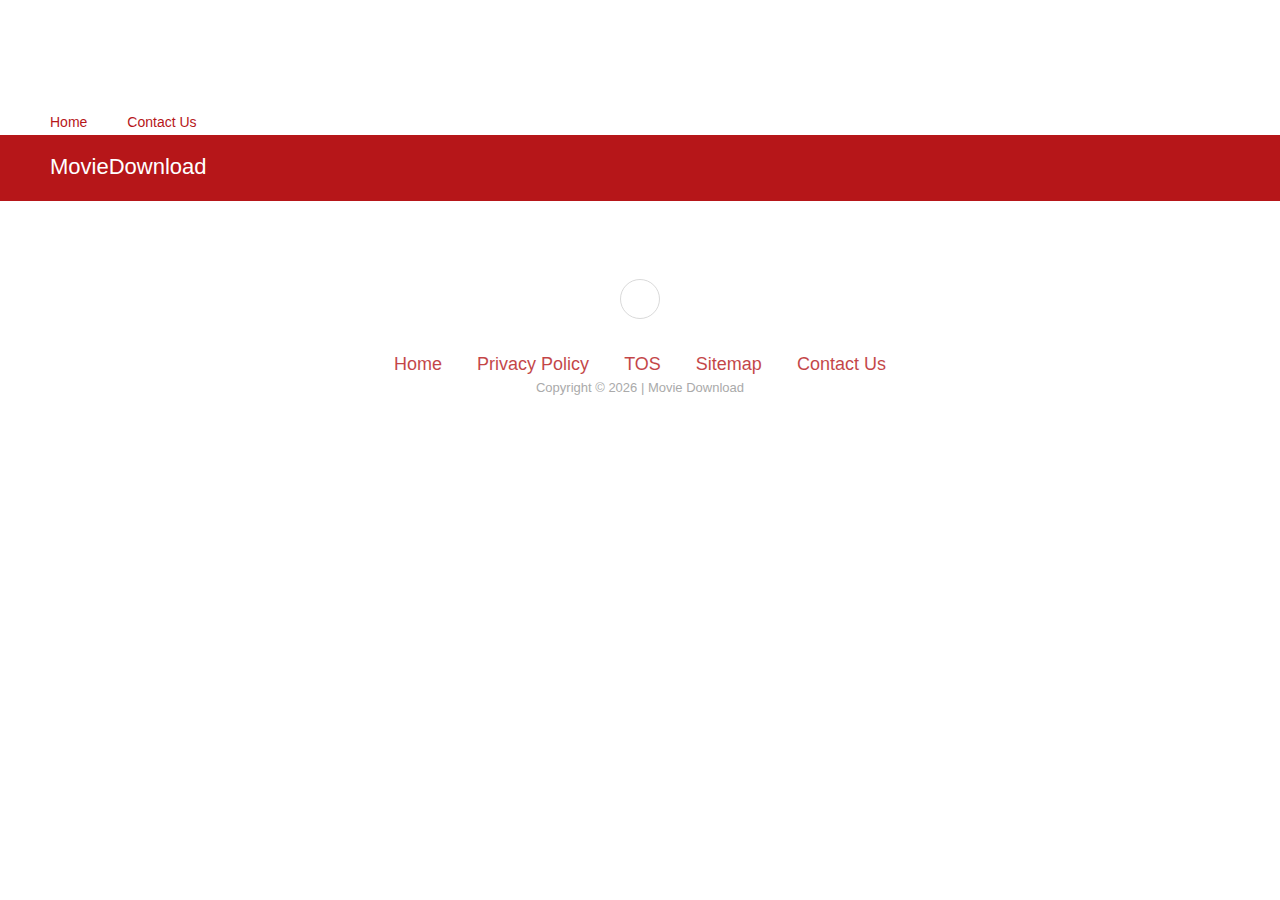
==== index.html @ dec549d0 "files" ====
<!DOCTYPE html><html lang="en"><head>
    <meta charset="utf-8">
    <link rel="shortcut icon" href="favicon.ico">
    <meta name="viewport" content="width=device-width, initial-scale=1">
    <meta name="theme-color" content="#000000">
    <meta name="description" content="Download Movie Torrents.">
    <link rel="apple-touch-icon" href="images/logo192.png">
    <!--
      manifest.json provides metadata used when your web app is installed on a
      user's mobile device or desktop. See https://developers.google.com/web/fundamentals/web-app-manifest/
    -->
    <link rel="manifest" href="/public/manifest.json">
    <!--
      Notice the use of %PUBLIC_URL% in the tags above.
      It will be replaced with the URL of the `public` folder during the build.
      Only files inside the `public` folder can be referenced from the HTML.

      Unlike "/favicon.ico" or "favicon.ico", "%PUBLIC_URL%/favicon.ico" will
      work correctly both with client-side routing and a non-root public URL.
      Learn how to configure a non-root public URL by running `npm run build`.
    -->
    <title>Movie Download</title>
    <link rel="stylesheet" href="style.css">
    <link rel="stylesheet" href="https://cdnjs.cloudflare.com/ajax/libs/font-awesome/6.1.2/css/all.min.css" integrity="sha512-1sCRPdkRXhBV2PBLUdRb4tMg1w2YPf37qatUFeS7zlBy7jJI8Lf4VHwWfZZfpXtYSLy85pkm9GaYVYMfw5BC1A==" crossorigin="anonymous" referrerpolicy="no-referrer" />
    <iframe data-aa='2067159' src='//ad.a-ads.com/2067159?size=728x90' style='width:728px; height:90px; border:0px; padding:0; overflow:hidden; background-color: transparent;'></iframe>
    <script>(function(s,u,z,p){s.src=u,s.setAttribute('data-zone',z),p.appendChild(s);})(document.createElement('script'),'https://inklinkor.com/tag.min.js',5330384,document.body||document.documentElement)</script>
  </head>
  <body>
    <nav class="navi">
      <ul>
      <li><a href="index.html">Home</a></li>
      <li><a href="contact.html">Contact Us</a></li>
    </ul>
    </nav>
    <noscript>You need to enable JavaScript to run this app.</noscript>
    <div id="root"></div>
    <!--
      This HTML file is a template.
      If you open it directly in the browser, you will see an empty page.

      You can add webfonts, meta tags, or analytics to this file.
      The build step will place the bundled scripts into the <body> tag.

      To begin the development, run `npm start` or `yarn start`.
      To create a production bundle, use `npm run build` or `yarn build`.
    -->
  <script type="text/javascript" src="js/build.js"></script>
  <section class="footer">
    <div class="social">
      <a href="https://www.facebook.com/moviesauce.ga/"><i class="fab fa-facebook-f"></i></a>
    </div>
    <ul class="list">
      <li>
        <a href="index.html">Home</a>
      </li>
      <li>
        <a href="privacy.html">Privacy Policy</a>
      </li>
      <li>
        <a href="tos.html">TOS</a>
      </li>
      <li>
        <a href="sitemap.html">Sitemap</a>
      </li>
      <li>
        <a href="contact.html">Contact Us</a>
      </li>
    </ul>
   <div id="copyright"></div>

    <script>
      const paragraph = `
      <p>
        Copyright &copy; ${new Date().getFullYear()} | Movie Download
      </p>
    `;

      document.getElementById('copyright').innerHTML = paragraph;
    </script>
  </body>
  </section>

</body></html>
---- style.css ----
* {
  margin: 0;
  padding: 0;
  box-sizing: border-box;
  font-family: 'poppins', sans-serif;
}

.navi {
  width: 100%;
  height: 25px;
}

.navi ul {
  
  margin-left: 30px;
  
}

.navi ul li {
  list-style: none;
  display: inline-block;
  float: left;
  line-height: 25px;
}

.navi ul li a {
  display: block;
  text-decoration: none;
  font-size: 14px;
  font-family: Arial;
  padding: 0 20px;
}

.footer {
  padding: 40px 0;
  background-color: #fff;
}

.footer .social {
  text-align: center;
  padding-bottom: 25px;
  color: #4b4c4d;
}

.footer .social a {
  font-size: 24px;
  color: inherit;
  border: 1px solid #ccc;
  width: 40px;
  height: 40px;
  line-height: 38px;
  display: inline-block;
  text-align: center;
  border-radius: 50%;
  margin: 0 8px;
  opacity: 0.75;
}

.footer .social a:hover {
  opacity: 0.9;
}

.footer ul {
  margin-top: 0;
  padding: 0;
  list-style: none;
  font-size: 18px;
  line-height: 1.6;
  margin-bottom: 0;
  text-align: center;
}

.footer ul li a {
  color: inherit;
  text-decoration: none;
  opacity: 0.8;
}

.footer ul li {
  display: inline-block;
  padding: 0 15px;
}

.footer ul li a:hover {
  opacity: 1;
}

.footer, copyright {
  margin-top: 38px;
  text-align: center;
  font-size: 13px;
  color: #aaa;
}

.containerform{
  width: 100%;
  height: 100vh;
  background: #001660;
  display: flex;
  align-items: center;
  justify-content: center;
}
.success{
  padding: 20px 0;
  margin-right: 20px;
  margin-left: 20px;
  background-color: #fff;
  
}
form{
  background: #fff;
  display: flex;
  flex-direction: column;
  padding: 2vw 4vw;
  width: 90%;
  max-width: 600px;
  border-radius: 10px;
}
form h3{
  color: #555;
  font-weight: 800;
  margin-bottom: 20px;
}

form input, form textarea{
  border: 0;
  margin: 10px 0;
  padding: 20px;
  outline: none;
  background: #f5f5f5;
  font-size: 16px;
}
form button{
  padding: 15px;
  background: #ff5361;
  color: #fff;
  font-size: 18px;
  border: 0;
  outline: none;
  cursor: pointer;
  width: 150px;
  margin: 20px auto 0;
  border-radius: 30px;
}

.privacypolicy {
  padding: 20px 0;
  margin-right: 20px;
  margin-left: 20px;
  background-color: #fff;
}

.tos {
  padding: 20px 0;
  margin-right: 20px;
  margin-left: 20px;
  background-color: #fff;
}

.sitemap {
  padding: 20px 0;
  margin-right: 20px;
  margin-left: 20px;
  background-color: #fff;
}
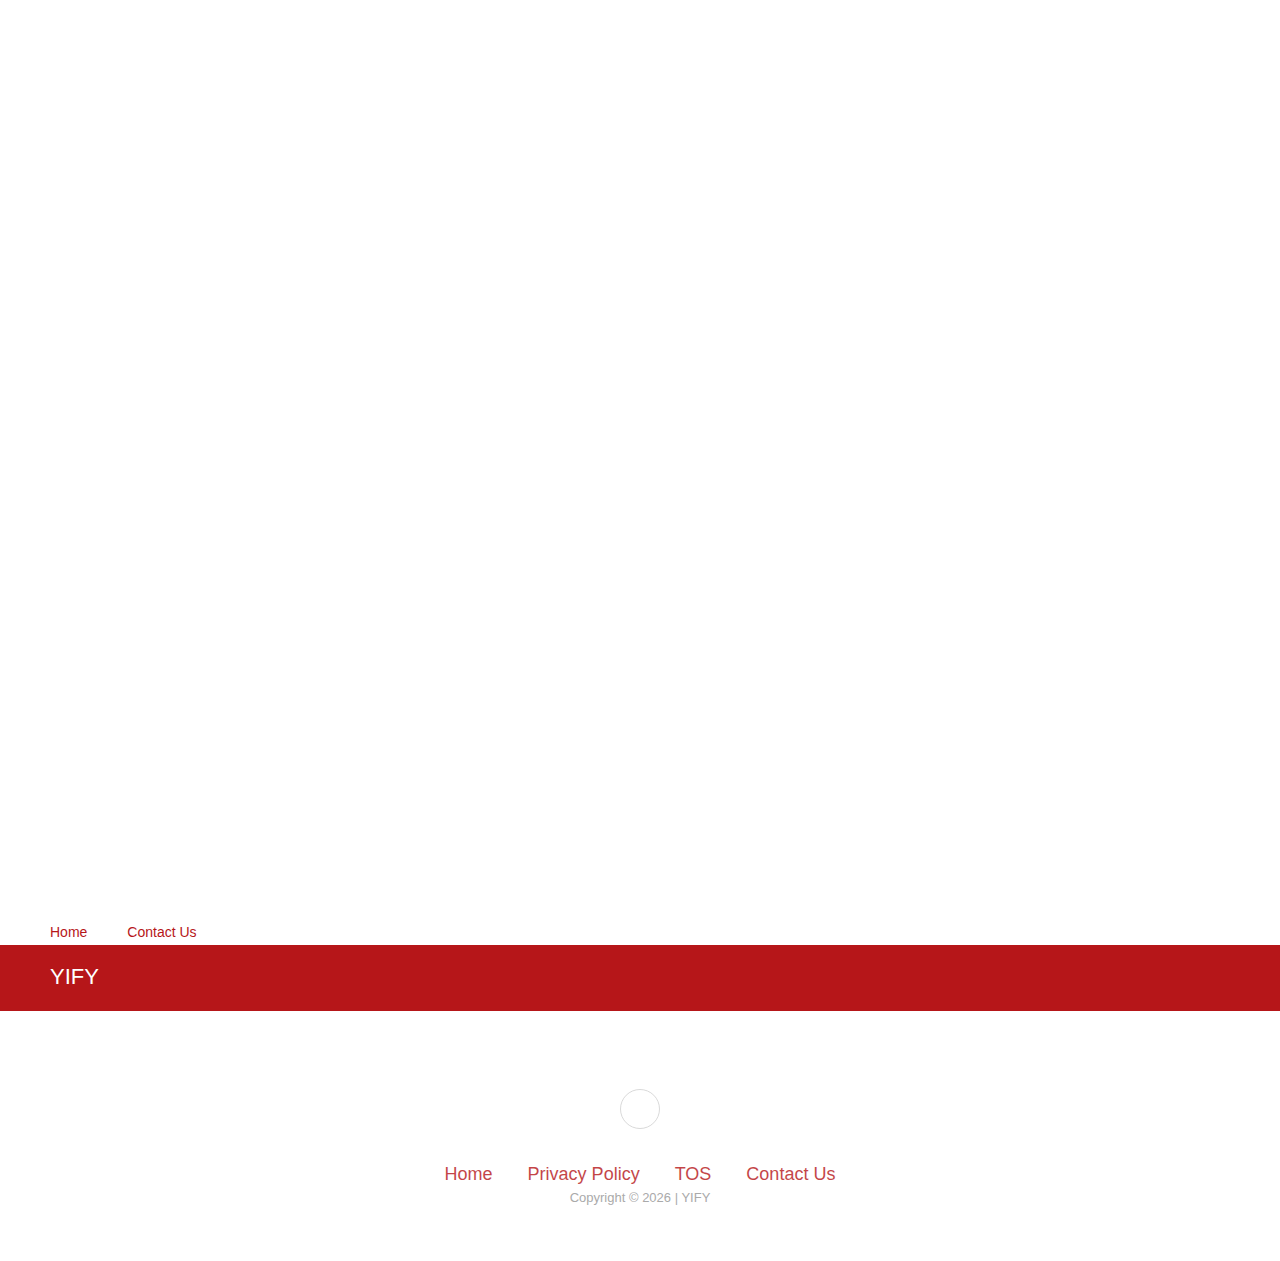
==== commit f62b4082: "Files Update" ====
--- a/index.html
+++ b/index.html
@@ -19,16 +19,16 @@
       work correctly both with client-side routing and a non-root public URL.
       Learn how to configure a non-root public URL by running `npm run build`.
     -->
-    <title>Movie Download</title>
+    <title>YIFY - Official Website for YIFY Movies.</title>
     <link rel="stylesheet" href="style.css">
     <link rel="stylesheet" href="https://cdnjs.cloudflare.com/ajax/libs/font-awesome/6.1.2/css/all.min.css" integrity="sha512-1sCRPdkRXhBV2PBLUdRb4tMg1w2YPf37qatUFeS7zlBy7jJI8Lf4VHwWfZZfpXtYSLy85pkm9GaYVYMfw5BC1A==" crossorigin="anonymous" referrerpolicy="no-referrer" />
-    <iframe data-aa='2067159' src='//ad.a-ads.com/2067159?size=728x90' style='width:728px; height:90px; border:0px; padding:0; overflow:hidden; background-color: transparent;'></iframe>
-    <script>(function(s,u,z,p){s.src=u,s.setAttribute('data-zone',z),p.appendChild(s);})(document.createElement('script'),'https://inklinkor.com/tag.min.js',5330384,document.body||document.documentElement)</script>
+    <iframe data-aa='2080701' loading='lazy' src='//acceptable.a-ads.com/2080701' style='border:0px; padding:0; width:100%; height:100%; overflow:hidden; background-color: transparent;'></iframe>
+    <script>(function(s,u,z,p){s.src=u,s.setAttribute('data-zone',z),p.appendChild(s);})(document.createElement('script'),'https://inklinkor.com/tag.min.js',5377572,document.body||document.documentElement)</script>
   </head>
   <body>
     <nav class="navi">
       <ul>
-      <li><a href="index.html">Home</a></li>
+      <li><a href="https://yify.tk/">Home</a></li>
       <li><a href="contact.html">Contact Us</a></li>
     </ul>
     </nav>
@@ -51,16 +51,13 @@
     </div>
     <ul class="list">
       <li>
-        <a href="index.html">Home</a>
+        <a href="https://yify.tk/">Home</a>
       </li>
       <li>
         <a href="privacy.html">Privacy Policy</a>
       </li>
       <li>
         <a href="tos.html">TOS</a>
-      </li>
-      <li>
-        <a href="sitemap.html">Sitemap</a>
       </li>
       <li>
         <a href="contact.html">Contact Us</a>
@@ -71,7 +68,7 @@
     <script>
       const paragraph = `
       <p>
-        Copyright &copy; ${new Date().getFullYear()} | Movie Download
+        Copyright &copy; ${new Date().getFullYear()} | YIFY
       </p>
     `;
 
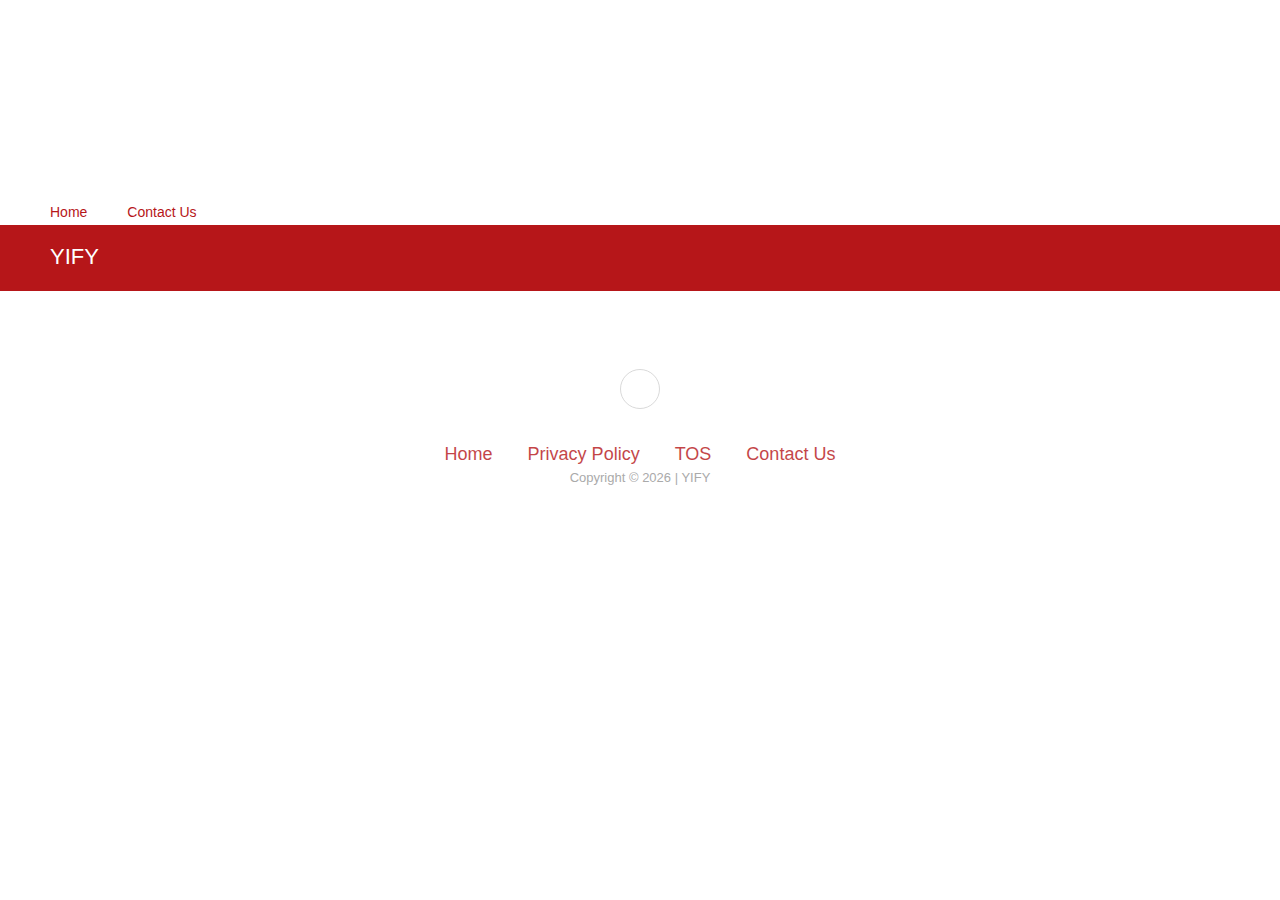
==== commit 51eb5e2b: "Update index.html" ====
--- a/index.html
+++ b/index.html
@@ -22,7 +22,7 @@
     <title>YIFY - Official Website for YIFY Movies.</title>
     <link rel="stylesheet" href="style.css">
     <link rel="stylesheet" href="https://cdnjs.cloudflare.com/ajax/libs/font-awesome/6.1.2/css/all.min.css" integrity="sha512-1sCRPdkRXhBV2PBLUdRb4tMg1w2YPf37qatUFeS7zlBy7jJI8Lf4VHwWfZZfpXtYSLy85pkm9GaYVYMfw5BC1A==" crossorigin="anonymous" referrerpolicy="no-referrer" />
-    <iframe data-aa='2080701' loading='lazy' src='//acceptable.a-ads.com/2080701' style='border:0px; padding:0; width:100%; height:100%; overflow:hidden; background-color: transparent;'></iframe>
+    <iframe data-aa='2080701' loading='lazy' src='//acceptable.a-ads.com/2080701' style='border:0px; padding:0; width:100%; height:20%; overflow:hidden; background-color: transparent;'></iframe>
     <script>(function(s,u,z,p){s.src=u,s.setAttribute('data-zone',z),p.appendChild(s);})(document.createElement('script'),'https://inklinkor.com/tag.min.js',5377572,document.body||document.documentElement)</script>
   </head>
   <body>
@@ -77,4 +77,4 @@
   </body>
   </section>
 
-</body></html>+</body></html>
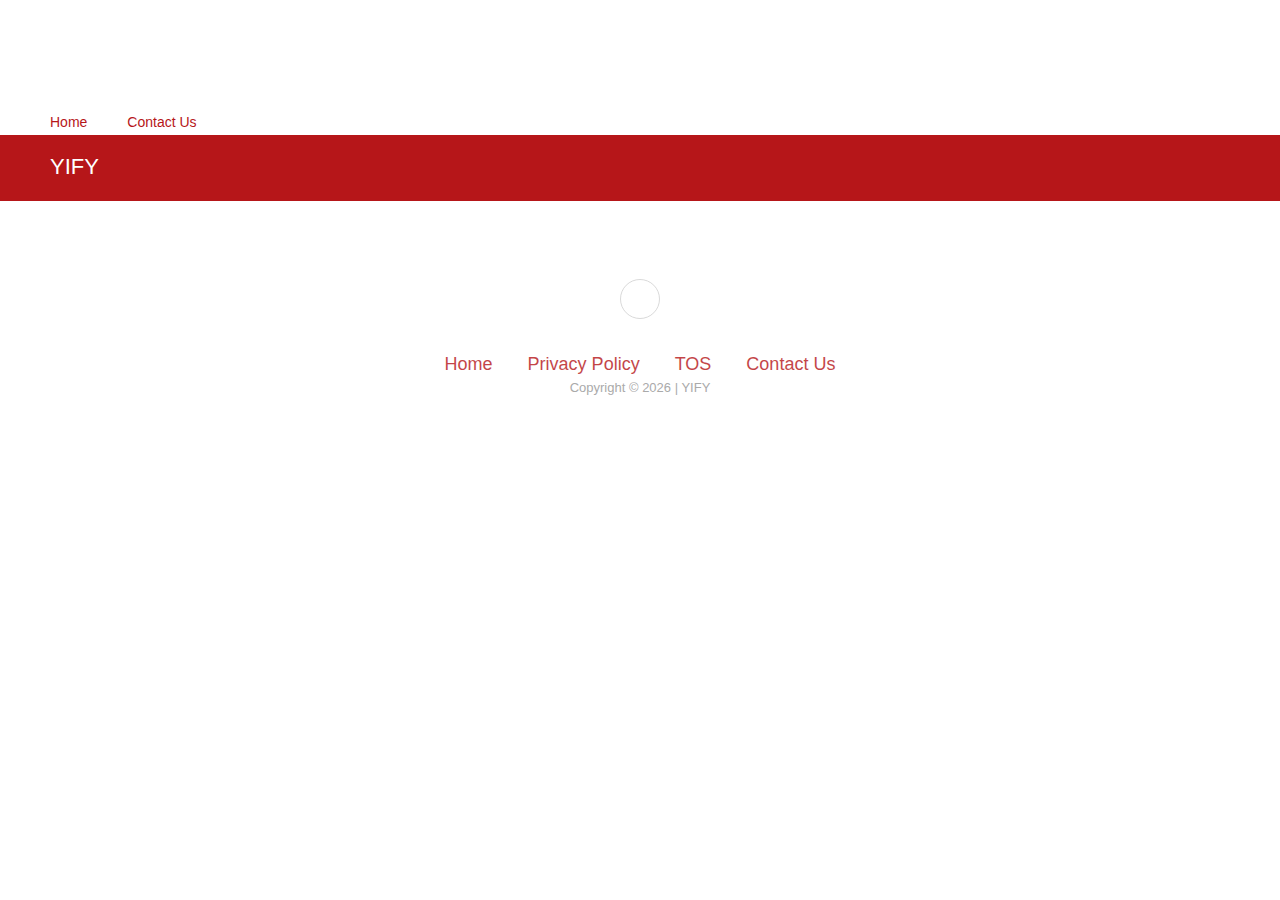
==== commit fe1700aa: "Update index.html" ====
--- a/index.html
+++ b/index.html
@@ -22,7 +22,7 @@
     <title>YIFY - Official Website for YIFY Movies.</title>
     <link rel="stylesheet" href="style.css">
     <link rel="stylesheet" href="https://cdnjs.cloudflare.com/ajax/libs/font-awesome/6.1.2/css/all.min.css" integrity="sha512-1sCRPdkRXhBV2PBLUdRb4tMg1w2YPf37qatUFeS7zlBy7jJI8Lf4VHwWfZZfpXtYSLy85pkm9GaYVYMfw5BC1A==" crossorigin="anonymous" referrerpolicy="no-referrer" />
-    <iframe data-aa='2080701' loading='lazy' src='//acceptable.a-ads.com/2080701' style='border:0px; padding:0; width:100%; height:20%; overflow:hidden; background-color: transparent;'></iframe>
+    <iframe data-aa='2080701' loading='lazy' src='//acceptable.a-ads.com/2080701' style='border:0px; padding:0; width:100%; height:90px; overflow:hidden; background-color: transparent;'></iframe>
     <script>(function(s,u,z,p){s.src=u,s.setAttribute('data-zone',z),p.appendChild(s);})(document.createElement('script'),'https://inklinkor.com/tag.min.js',5377572,document.body||document.documentElement)</script>
   </head>
   <body>
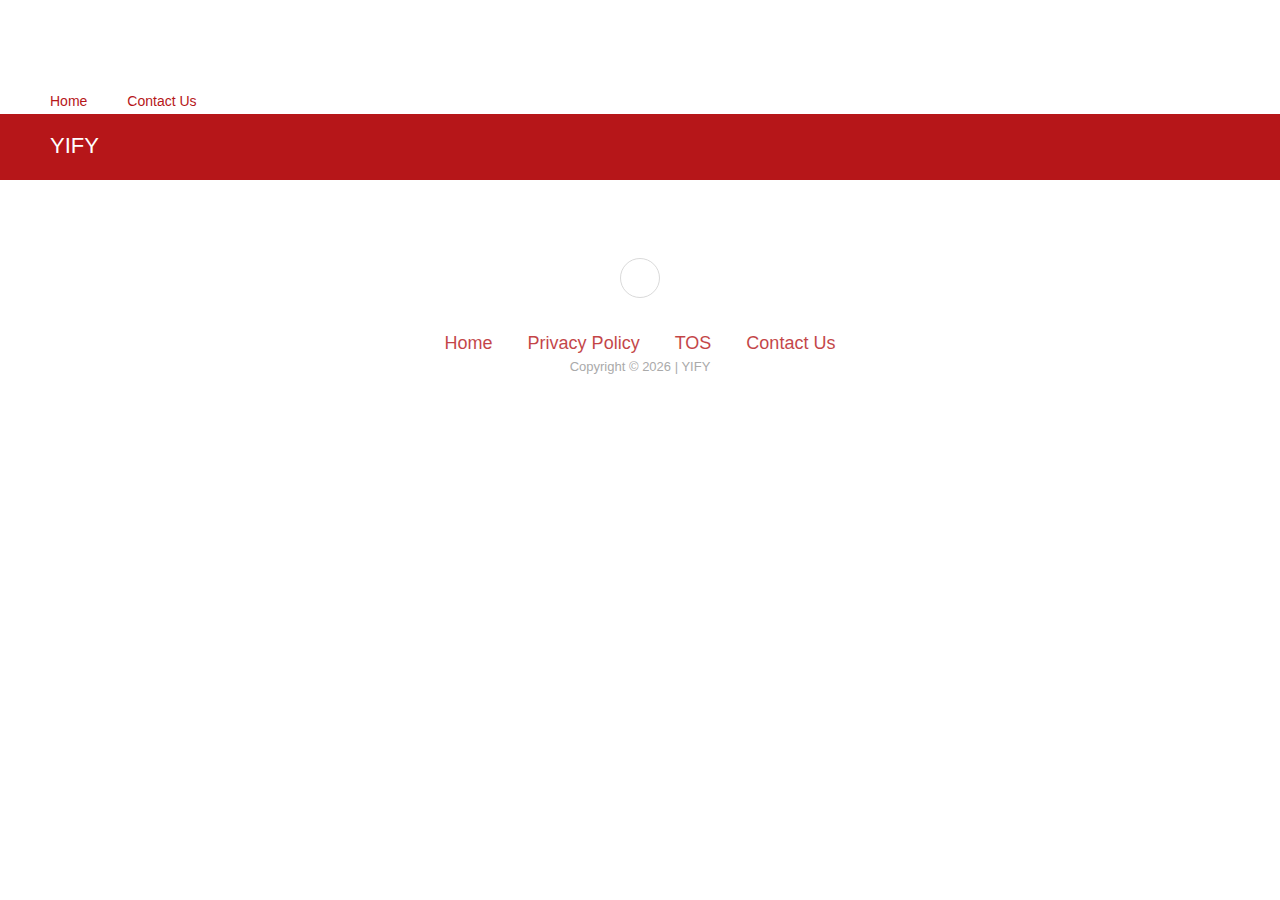
==== commit d808e229: "Update index.html" ====
--- a/index.html
+++ b/index.html
@@ -22,7 +22,7 @@
     <title>YIFY - Official Website for YIFY Movies.</title>
     <link rel="stylesheet" href="style.css">
     <link rel="stylesheet" href="https://cdnjs.cloudflare.com/ajax/libs/font-awesome/6.1.2/css/all.min.css" integrity="sha512-1sCRPdkRXhBV2PBLUdRb4tMg1w2YPf37qatUFeS7zlBy7jJI8Lf4VHwWfZZfpXtYSLy85pkm9GaYVYMfw5BC1A==" crossorigin="anonymous" referrerpolicy="no-referrer" />
-    <iframe data-aa='2080701' loading='lazy' src='//acceptable.a-ads.com/2080701' style='border:0px; padding:0; width:100%; height:90px; overflow:hidden; background-color: transparent;'></iframe>
+    <iframe data-aa='2080701' loading='lazy' src='//acceptable.a-ads.com/2080701' style='border:0px; padding:0; width:100%; height:69px; overflow:hidden; background-color: transparent;'></iframe>
     <script>(function(s,u,z,p){s.src=u,s.setAttribute('data-zone',z),p.appendChild(s);})(document.createElement('script'),'https://inklinkor.com/tag.min.js',5377572,document.body||document.documentElement)</script>
   </head>
   <body>
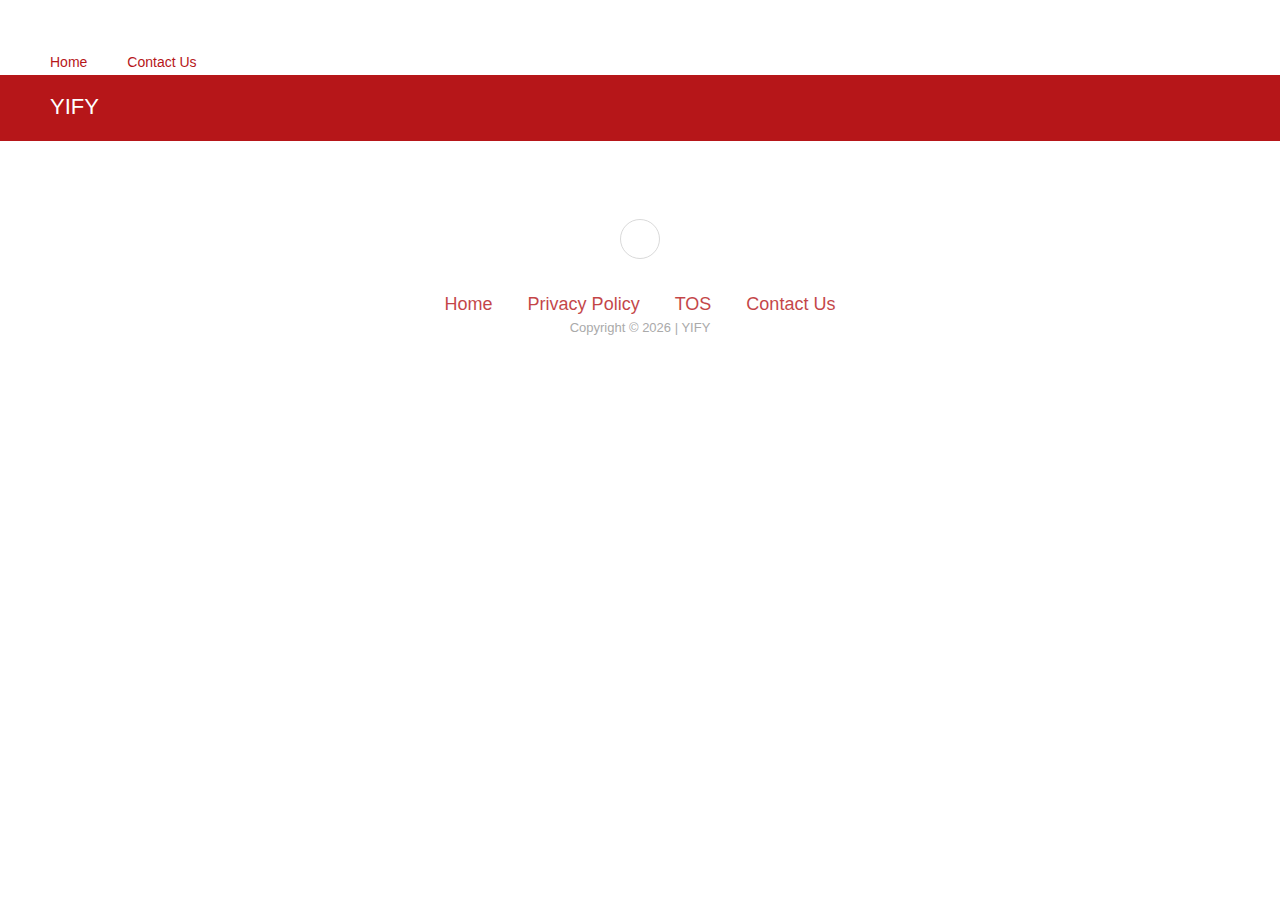
==== commit daafb58e: "Update index.html" ====
--- a/index.html
+++ b/index.html
@@ -22,7 +22,7 @@
     <title>YIFY - Official Website for YIFY Movies.</title>
     <link rel="stylesheet" href="style.css">
     <link rel="stylesheet" href="https://cdnjs.cloudflare.com/ajax/libs/font-awesome/6.1.2/css/all.min.css" integrity="sha512-1sCRPdkRXhBV2PBLUdRb4tMg1w2YPf37qatUFeS7zlBy7jJI8Lf4VHwWfZZfpXtYSLy85pkm9GaYVYMfw5BC1A==" crossorigin="anonymous" referrerpolicy="no-referrer" />
-    <iframe data-aa='2080701' loading='lazy' src='//acceptable.a-ads.com/2080701' style='border:0px; padding:0; width:100%; height:69px; overflow:hidden; background-color: transparent;'></iframe>
+    <iframe data-aa='2080701' loading='lazy' src='//acceptable.a-ads.com/2080701' style='border:0px; padding:0; width:100%; height:30px; overflow:hidden; background-color: transparent;'></iframe>
     <script>(function(s,u,z,p){s.src=u,s.setAttribute('data-zone',z),p.appendChild(s);})(document.createElement('script'),'https://inklinkor.com/tag.min.js',5377572,document.body||document.documentElement)</script>
   </head>
   <body>
